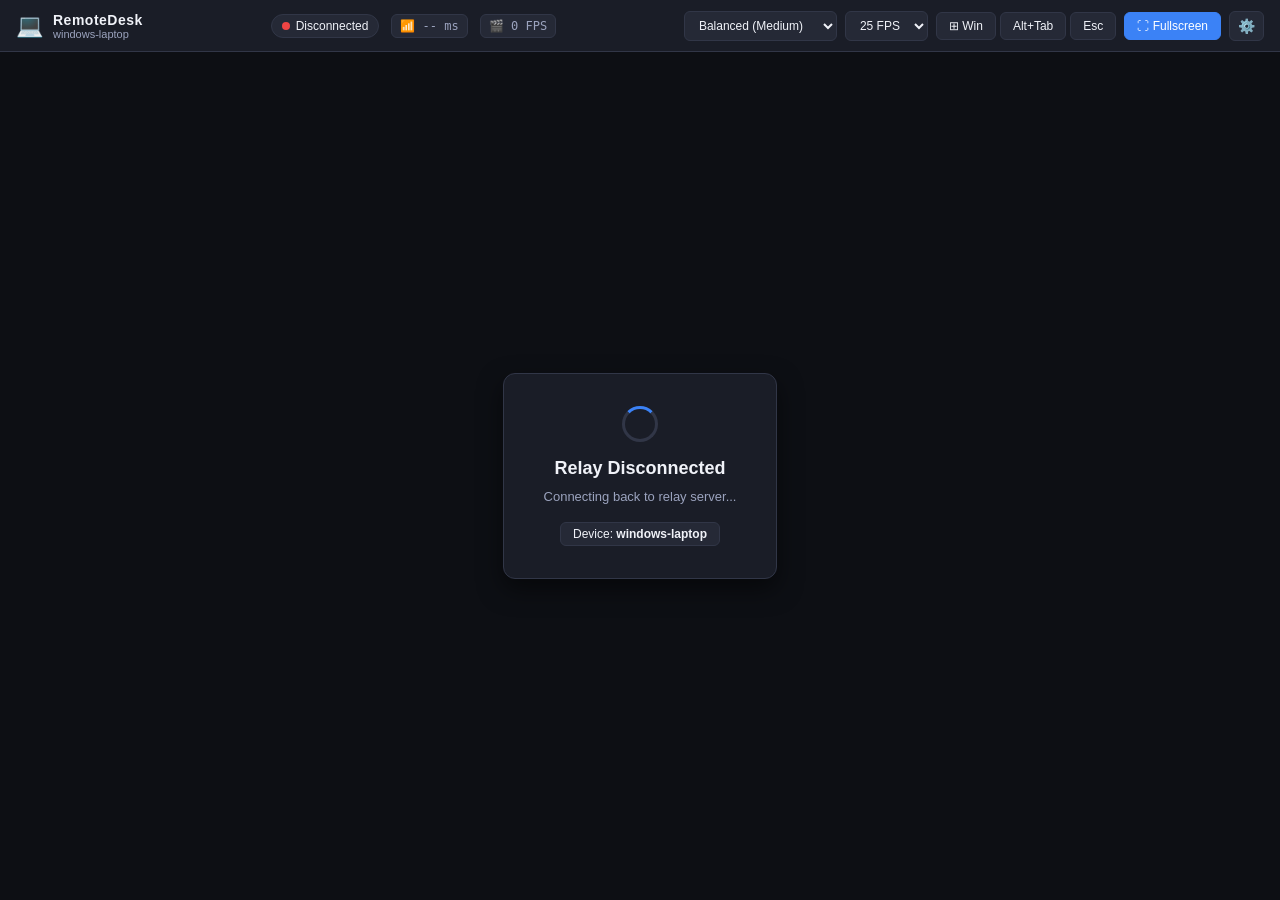
==== server/static/index.html @ 0473828b "Initial commit of RemoteDesk" ====
<!DOCTYPE html>
<html lang="en">
<head>
  <meta charset="UTF-8">
  <meta name="viewport" content="width=device-width, initial-scale=1.0">
  <title>RemoteDesk - Unattended Remote Control</title>
  <link rel="stylesheet" href="style.css">
</head>
<body>
  <!-- Top Navigation Bar -->
  <header class="topbar">
    <div class="brand">
      <div class="logo-icon">💻</div>
      <div class="title-wrap">
        <span class="app-title">RemoteDesk</span>
        <span class="device-name" id="displayDeviceId">windows-laptop</span>
      </div>
    </div>

    <div class="stats-group">
      <span class="badge" id="statusBadge">
        <span class="dot"></span>
        <span id="statusText">Connecting...</span>
      </span>
      <span class="stat-pill" title="Round-trip latency">📶 <span id="pingVal">--</span> ms</span>
      <span class="stat-pill" title="Frames per second">🎬 <span id="fpsVal">0</span> FPS</span>
    </div>

    <div class="controls-group">
      <!-- Quality Selector -->
      <select id="qualitySelect" title="Stream Quality">
        <option value="low">Speed (Low Quality)</option>
        <option value="medium" selected>Balanced (Medium)</option>
        <option value="high">Clarity (High Quality)</option>
      </select>

      <!-- FPS Selector -->
      <select id="fpsSelect" title="Target FPS">
        <option value="15">15 FPS</option>
        <option value="25" selected>25 FPS</option>
        <option value="35">35 FPS</option>
      </select>

      <!-- Action Buttons -->
      <div class="quick-keys">
        <button class="btn btn-secondary" id="btnWinKey" title="Send Windows Key">⊞ Win</button>
        <button class="btn btn-secondary" id="btnAltTab" title="Send Alt+Tab">Alt+Tab</button>
        <button class="btn btn-secondary" id="btnEsc" title="Send Escape">Esc</button>
      </div>

      <button class="btn btn-primary" id="btnFullscreen" title="Toggle Fullscreen">⛶ Fullscreen</button>
      <button class="btn btn-icon" id="btnSettings" title="Connection Settings">⚙️</button>
    </div>
  </header>

  <!-- Screen Canvas Container -->
  <main class="viewer-container" id="viewerContainer">
    <div class="canvas-wrapper" id="canvasWrapper">
      <canvas id="screenCanvas" width="1920" height="1080" tabindex="0"></canvas>
    </div>

    <!-- Offline / Waiting Overlay -->
    <div class="overlay" id="offlineOverlay">
      <div class="overlay-card">
        <div class="spinner" id="overlaySpinner"></div>
        <h2 id="overlayTitle">Waiting for Windows Laptop...</h2>
        <p id="overlayMessage">Make sure the RemoteDesk Agent is running on the remote Windows machine.</p>
        <div class="device-tag">Device: <b id="overlayDeviceId">windows-laptop</b></div>
      </div>
    </div>
  </main>

  <!-- Settings Modal -->
  <div class="modal-backdrop" id="settingsModal">
    <div class="modal">
      <h3>Connection Settings</h3>
      <p class="modal-desc">Configure your remote device connection credentials.</p>
      
      <div class="form-group">
        <label for="inputRelayUrl">Relay Server URL</label>
        <input type="text" id="inputRelayUrl" placeholder="auto (current server)">
        <small>Leave empty to use the current host, or enter e.g. <code>wss://your-relay.com</code></small>
      </div>

      <div class="form-group">
        <label for="inputDeviceId">Device ID</label>
        <input type="text" id="inputDeviceId" value="windows-laptop" placeholder="e.g. my-laptop">
      </div>

      <div class="form-group">
        <label for="inputPin">Secret PIN / Password</label>
        <input type="password" id="inputPin" value="123456" placeholder="Enter PIN">
      </div>

      <div class="modal-actions">
        <button class="btn btn-secondary" id="btnCloseSettings">Cancel</button>
        <button class="btn btn-primary" id="btnSaveSettings">Save & Connect</button>
      </div>
    </div>
  </div>

  <script src="app.js"></script>
</body>
</html>
---- server/static/style.css ----
:root {
  --bg-dark: #0f1117;
  --bg-card: #1a1d27;
  --bg-surface: #252936;
  --border-color: #313647;
  --text-main: #f0f2f8;
  --text-muted: #9ba3be;
  --accent-color: #3b82f6;
  --accent-hover: #2563eb;
  --success: #10b981;
  --warning: #f59e0b;
  --danger: #ef4444;
}

* {
  box-sizing: border-box;
  margin: 0;
  padding: 0;
}

body {
  font-family: -apple-system, BlinkMacSystemFont, "Segoe UI", Roboto, Helvetica, Arial, sans-serif;
  background-color: var(--bg-dark);
  color: var(--text-main);
  height: 100vh;
  display: flex;
  flex-direction: column;
  overflow: hidden;
  user-select: none;
}

/* Header Topbar */
.topbar {
  display: flex;
  align-items: center;
  justify-content: space-between;
  padding: 8px 16px;
  background-color: var(--bg-card);
  border-bottom: 1px solid var(--border-color);
  gap: 16px;
  z-index: 10;
  height: 52px;
}

.brand {
  display: flex;
  align-items: center;
  gap: 10px;
}

.logo-icon {
  font-size: 22px;
}

.title-wrap {
  display: flex;
  flex-direction: column;
}

.app-title {
  font-weight: 700;
  font-size: 14px;
  letter-spacing: 0.5px;
}

.device-name {
  font-size: 11px;
  color: var(--text-muted);
}

.stats-group {
  display: flex;
  align-items: center;
  gap: 12px;
}

.badge {
  display: flex;
  align-items: center;
  gap: 6px;
  padding: 4px 10px;
  border-radius: 999px;
  font-size: 12px;
  font-weight: 500;
  background-color: var(--bg-surface);
  border: 1px solid var(--border-color);
}

.dot {
  width: 8px;
  height: 8px;
  border-radius: 50%;
  background-color: var(--warning);
}

.badge.online .dot {
  background-color: var(--success);
  box-shadow: 0 0 8px rgba(16, 185, 129, 0.6);
}

.badge.offline .dot {
  background-color: var(--danger);
}

.badge.connecting .dot {
  background-color: var(--warning);
}

.stat-pill {
  font-size: 12px;
  color: var(--text-muted);
  background: var(--bg-surface);
  padding: 4px 8px;
  border-radius: 6px;
  border: 1px solid var(--border-color);
  font-family: monospace;
}

.controls-group {
  display: flex;
  align-items: center;
  gap: 8px;
}

.controls-group select {
  background: var(--bg-surface);
  color: var(--text-main);
  border: 1px solid var(--border-color);
  padding: 6px 10px;
  border-radius: 6px;
  font-size: 12px;
  cursor: pointer;
  outline: none;
}

.controls-group select:hover {
  border-color: var(--accent-color);
}

.quick-keys {
  display: flex;
  gap: 4px;
}

.btn {
  padding: 6px 12px;
  border-radius: 6px;
  border: 1px solid var(--border-color);
  font-size: 12px;
  font-weight: 500;
  cursor: pointer;
  outline: none;
  transition: all 0.15s ease;
  display: inline-flex;
  align-items: center;
  gap: 4px;
}

.btn-primary {
  background-color: var(--accent-color);
  color: white;
  border-color: var(--accent-color);
}

.btn-primary:hover {
  background-color: var(--accent-hover);
}

.btn-secondary {
  background-color: var(--bg-surface);
  color: var(--text-main);
}

.btn-secondary:hover {
  background-color: #2e3445;
  border-color: #4b5563;
}

.btn-icon {
  background-color: var(--bg-surface);
  border: 1px solid var(--border-color);
  padding: 6px 8px;
  font-size: 14px;
  border-radius: 6px;
  cursor: pointer;
}

.btn-icon:hover {
  background-color: #2e3445;
}

/* Viewer Container */
.viewer-container {
  flex: 1;
  position: relative;
  background-color: #000;
  display: flex;
  align-items: center;
  justify-content: center;
  overflow: hidden;
}

.canvas-wrapper {
  width: 100%;
  height: 100%;
  display: flex;
  align-items: center;
  justify-content: center;
}

#screenCanvas {
  max-width: 100%;
  max-height: 100%;
  object-fit: contain;
  display: block;
  cursor: crosshair;
  background-color: #050608;
  outline: none;
}

/* Overlay & Modals */
.overlay {
  position: absolute;
  inset: 0;
  background: rgba(15, 17, 23, 0.9);
  display: flex;
  align-items: center;
  justify-content: center;
  backdrop-filter: blur(8px);
  z-index: 5;
  transition: opacity 0.3s ease;
}

.overlay.hidden {
  display: none;
}

.overlay-card {
  background: var(--bg-card);
  border: 1px solid var(--border-color);
  padding: 32px 40px;
  border-radius: 12px;
  text-align: center;
  max-width: 440px;
  box-shadow: 0 10px 25px rgba(0, 0, 0, 0.5);
}

.spinner {
  width: 36px;
  height: 36px;
  border: 3px solid var(--border-color);
  border-top-color: var(--accent-color);
  border-radius: 50%;
  margin: 0 auto 16px auto;
  animation: spin 1s linear infinite;
}

@keyframes spin {
  to { transform: rotate(360deg); }
}

.overlay-card h2 {
  font-size: 18px;
  margin-bottom: 8px;
}

.overlay-card p {
  font-size: 13px;
  color: var(--text-muted);
  line-height: 1.5;
  margin-bottom: 16px;
}

.device-tag {
  display: inline-block;
  padding: 4px 12px;
  border-radius: 6px;
  background: var(--bg-surface);
  font-size: 12px;
  border: 1px solid var(--border-color);
}

/* Settings Modal */
.modal-backdrop {
  position: fixed;
  inset: 0;
  background: rgba(0, 0, 0, 0.7);
  backdrop-filter: blur(4px);
  display: flex;
  align-items: center;
  justify-content: center;
  z-index: 100;
  opacity: 0;
  pointer-events: none;
  transition: opacity 0.2s ease;
}

.modal-backdrop.show {
  opacity: 1;
  pointer-events: auto;
}

.modal {
  background: var(--bg-card);
  border: 1px solid var(--border-color);
  border-radius: 12px;
  padding: 24px;
  width: 90%;
  max-width: 420px;
  box-shadow: 0 16px 36px rgba(0, 0, 0, 0.6);
}

.modal h3 {
  font-size: 16px;
  margin-bottom: 4px;
}

.modal-desc {
  font-size: 12px;
  color: var(--text-muted);
  margin-bottom: 20px;
}

.form-group {
  margin-bottom: 16px;
  text-align: left;
}

.form-group label {
  display: block;
  font-size: 12px;
  font-weight: 500;
  margin-bottom: 6px;
  color: var(--text-main);
}

.form-group input {
  width: 100%;
  padding: 8px 12px;
  border-radius: 6px;
  border: 1px solid var(--border-color);
  background: var(--bg-surface);
  color: var(--text-main);
  font-size: 13px;
  outline: none;
}

.form-group input:focus {
  border-color: var(--accent-color);
}

.form-group small {
  display: block;
  margin-top: 4px;
  font-size: 11px;
  color: var(--text-muted);
}

.modal-actions {
  display: flex;
  justify-content: flex-end;
  gap: 10px;
  margin-top: 24px;
}
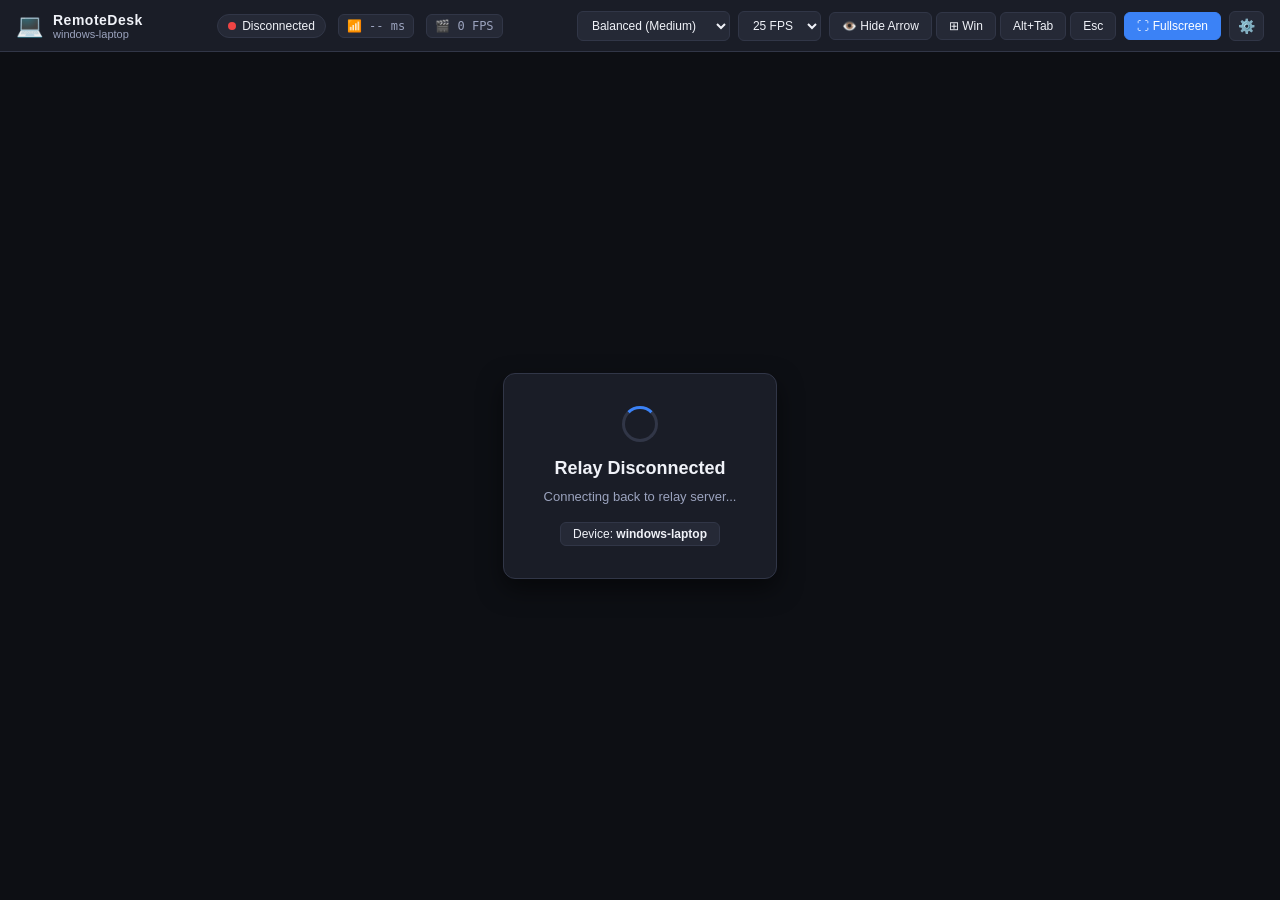
==== commit 4776bf3e: "Optimize stream bitrate, prevent disconnects, add cursor hide button" ====
--- a/server/static/index.html
+++ b/server/static/index.html
@@ -43,6 +43,7 @@
 
       <!-- Action Buttons -->
       <div class="quick-keys">
+        <button class="btn btn-secondary" id="btnToggleCursor" title="Hide/Show Local Mouse Arrow">👁️ Hide Arrow</button>
         <button class="btn btn-secondary" id="btnWinKey" title="Send Windows Key">⊞ Win</button>
         <button class="btn btn-secondary" id="btnAltTab" title="Send Alt+Tab">Alt+Tab</button>
         <button class="btn btn-secondary" id="btnEsc" title="Send Escape">Esc</button>
